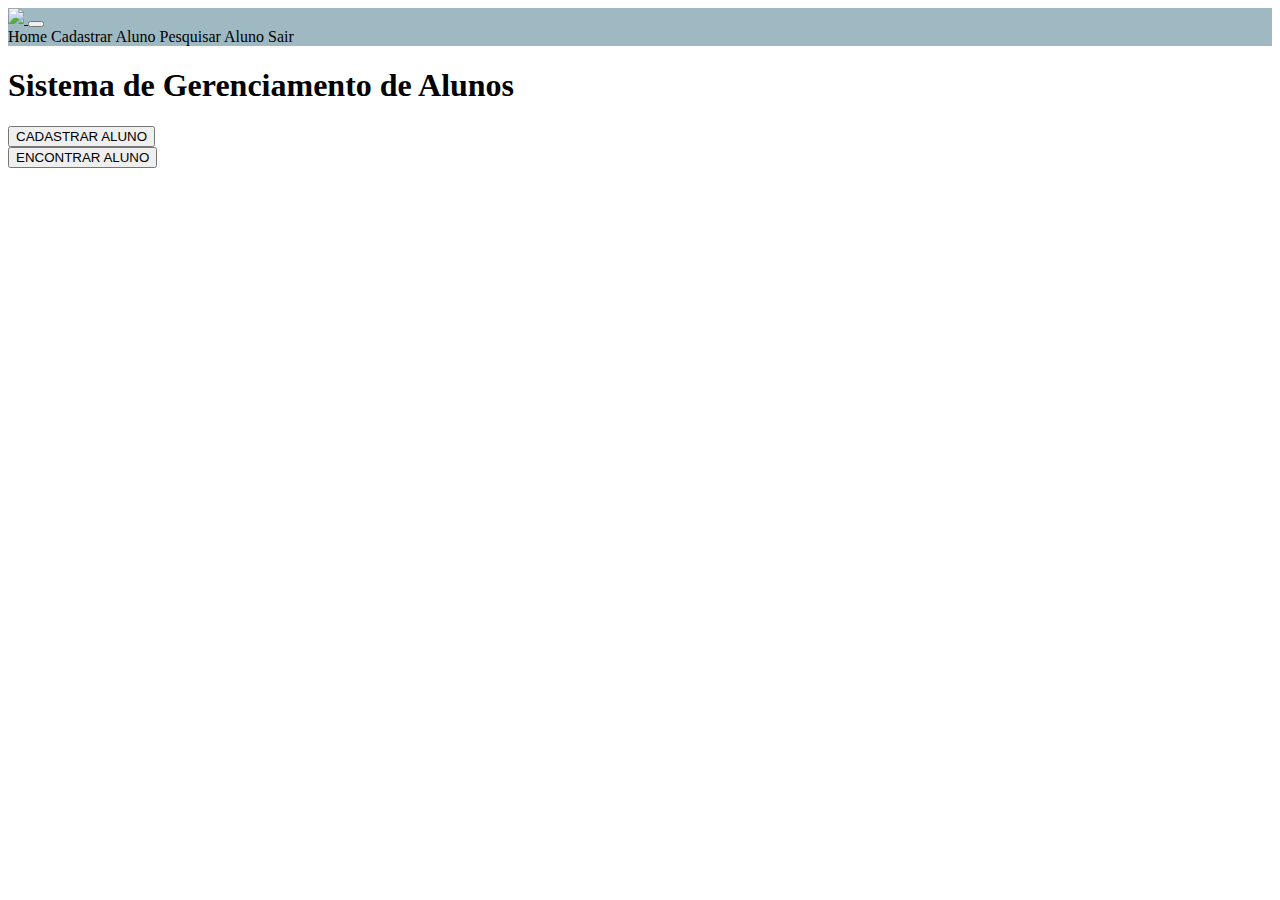
==== src/main/resources/templates/home/index.html @ bffd413b "Iniciando Projeto" ====
<!DOCTYPE html>
<html lang="pt-br" xmlns:th="http://www.thymeleaf.org">
<head>
    <meta charset="UTF-8">
    <meta name="viewport" content="width=device-width, initial-scale=1.0">
    <link rel="stylesheet" href="/webjars/bootstrap/css/bootstrap.min.css">
    <link rel="stylesheet" href="css/style.css">
    <title>Projeto Academy</title>
    <meta name="author" content="Davi Macedo">
</head>
<body>
 
    <nav class="navbar navbar-expand-lg navbar-dark" style="background-color: #9FB9C2">
    <a class="navbar-brand" href="#">
        <img src="img/logo.png" width="150px">
    </a>
    <button class="navbar-toggler" type="button" data-toggle="collapse" data-target="#navMobile">
        <span class="navbar-toggler-icon"></span>
    </button>

    <div id="navMobile" class="navbar-collapse collapse justify-content-end">

        <a class="nav-item nav-link"> Home </a>
        <a class="nav-item nav-link"> Cadastrar Aluno </a>
        <a class="nav-item nav-link"> Pesquisar Aluno </a>
        <a class="nav-item nav-link btn-danger"> Sair </a>

    </div>

    </nav>


    <section class="neo-section" style="background-image: url('img/bg-index.jpg')" >
        <div class="sombra"></div>

        <div class="center neo-container">
            <h1 class="texto-centro">Sistema de Gerenciamento de Alunos</h1>


        <div class="botoes">
        <div class="wm">
            <button class="btn btn-primary">CADASTRAR ALUNO</button>
        </div>
        <div class="wm">
            <button class="btn btn-success">ENCONTRAR ALUNO</button>
        </div>
        <div class="clear"></div>
        </div>
        </div>
    </section>


    <script src="/webjars/jquery/3.5.1/jquery.min.js"></script>
    <script src="/webjars/bootstrap/js/bootstrap.min.js"></script>

</body>
</html>
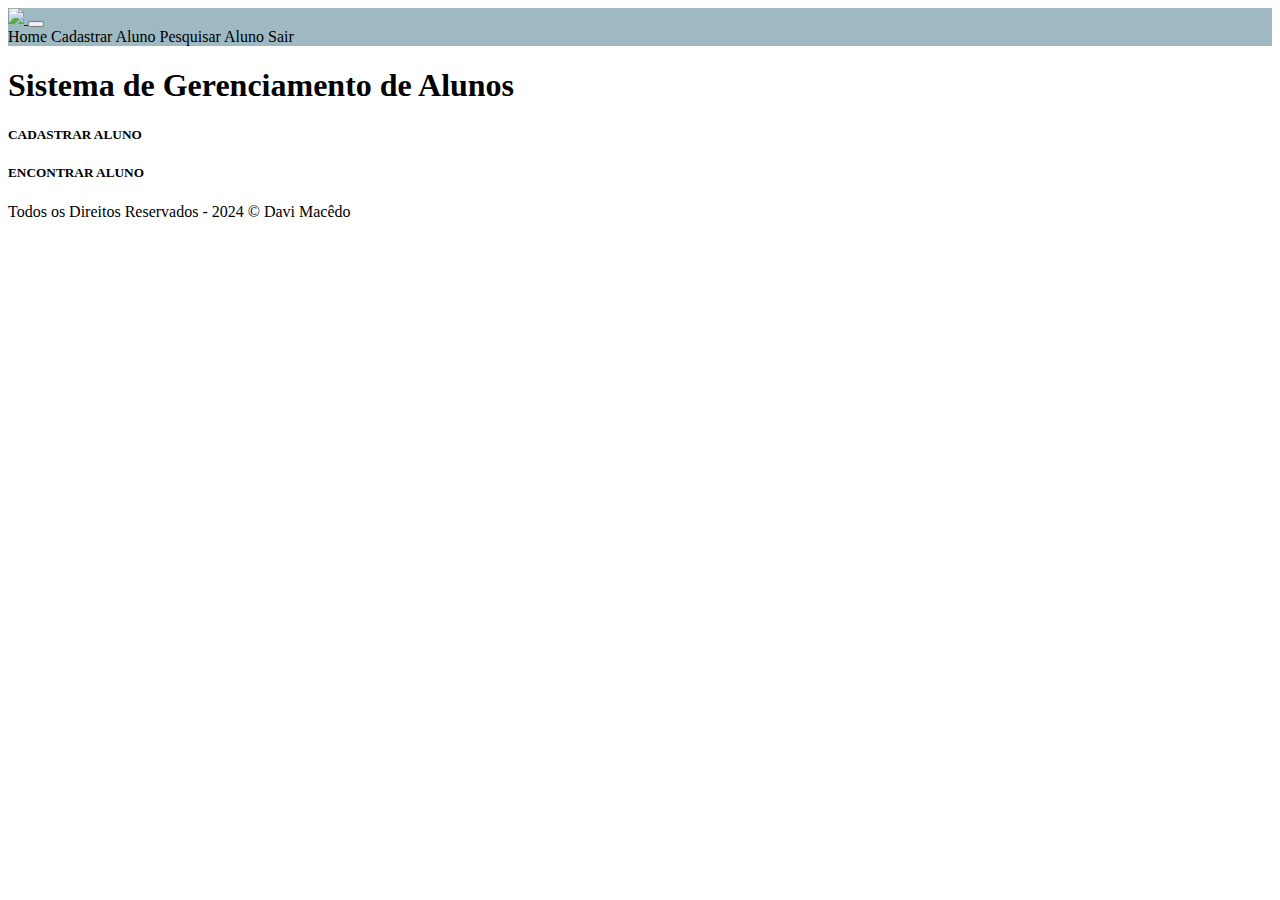
==== commit a3f50925: "Iniciando responsividade!" ====
--- a/src/main/resources/templates/home/index.html
+++ b/src/main/resources/templates/home/index.html
@@ -4,7 +4,7 @@
     <meta charset="UTF-8">
     <meta name="viewport" content="width=device-width, initial-scale=1.0">
     <link rel="stylesheet" href="/webjars/bootstrap/css/bootstrap.min.css">
-    <link rel="stylesheet" href="css/style.css">
+    <link rel="stylesheet" th:href="@{/css/style.css}">
     <title>Projeto Academy</title>
     <meta name="author" content="Davi Macedo">
 </head>
@@ -39,16 +39,21 @@
 
         <div class="botoes">
         <div class="wm">
-            <button class="btn btn-primary">CADASTRAR ALUNO</button>
+            <h5 class="btn">CADASTRAR ALUNO</h5>
         </div>
         <div class="wm">
-            <button class="btn btn-success">ENCONTRAR ALUNO</button>
+            <h5 class="btn justify-content-center">ENCONTRAR ALUNO</h5>
         </div>
         <div class="clear"></div>
         </div>
         </div>
     </section>
 
+    <footer>
+        <div class="rodape">
+            <span>Todos os Direitos Reservados - 2024 &copy; Davi Macêdo</span>
+        </div>
+    </footer>
 
     <script src="/webjars/jquery/3.5.1/jquery.min.js"></script>
     <script src="/webjars/bootstrap/js/bootstrap.min.js"></script>
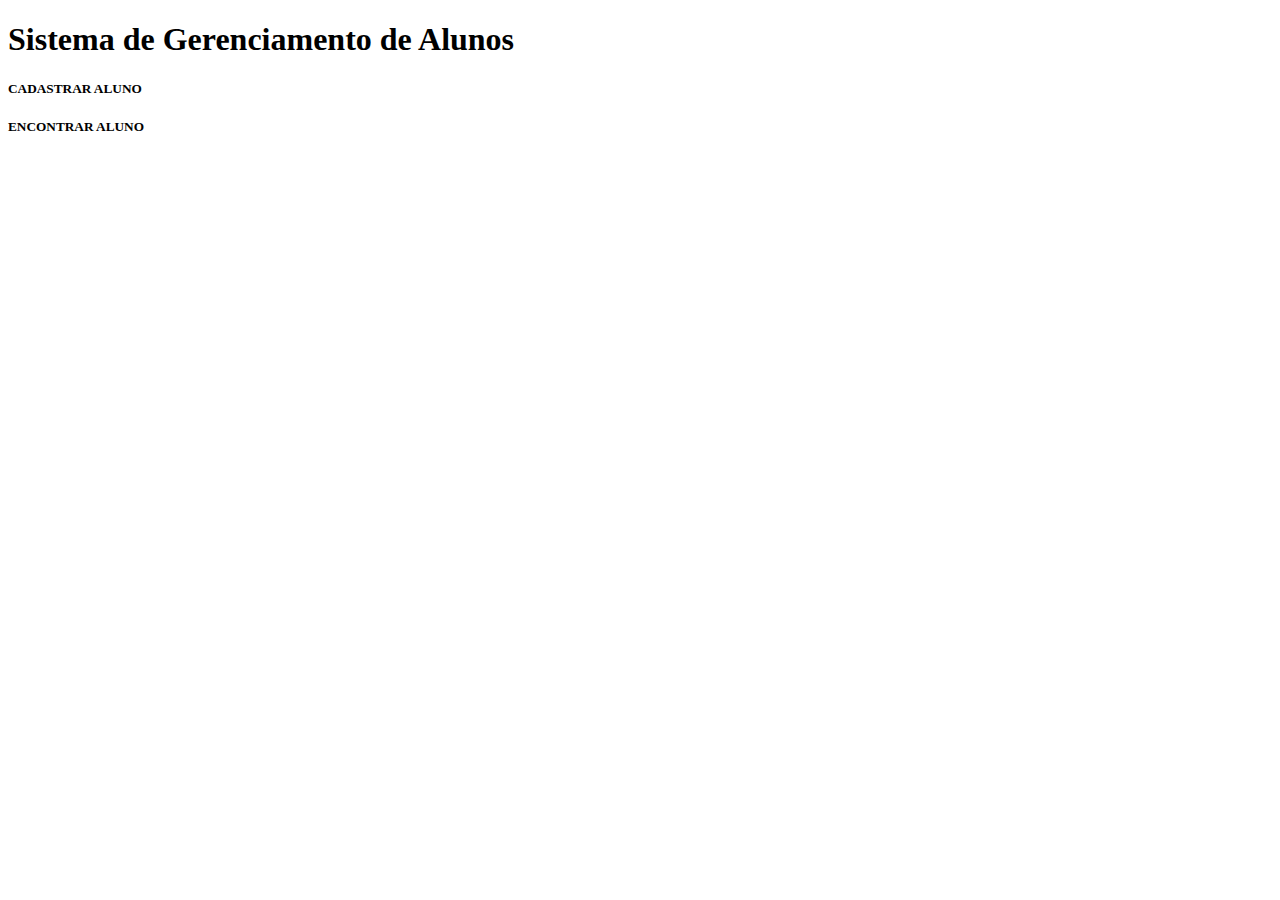
==== commit 1a1f6089: "configurando banco de dados" ====
--- a/src/main/resources/templates/home/index.html
+++ b/src/main/resources/templates/home/index.html
@@ -9,26 +9,7 @@
     <meta name="author" content="Davi Macedo">
 </head>
 <body>
- 
-    <nav class="navbar navbar-expand-lg navbar-dark" style="background-color: #9FB9C2">
-    <a class="navbar-brand" href="#">
-        <img src="img/logo.png" width="150px">
-    </a>
-    <button class="navbar-toggler" type="button" data-toggle="collapse" data-target="#navMobile">
-        <span class="navbar-toggler-icon"></span>
-    </button>
-
-    <div id="navMobile" class="navbar-collapse collapse justify-content-end">
-
-        <a class="nav-item nav-link"> Home </a>
-        <a class="nav-item nav-link"> Cadastrar Aluno </a>
-        <a class="nav-item nav-link"> Pesquisar Aluno </a>
-        <a class="nav-item nav-link btn-danger"> Sair </a>
-
-    </div>
-
-    </nav>
-
+    <div th:replace="fragmentos/fragmentos :: cabecalho"></div>
 
     <section class="neo-section" style="background-image: url('img/bg-index.jpg')" >
         <div class="sombra"></div>
@@ -37,7 +18,7 @@
             <h1 class="texto-centro">Sistema de Gerenciamento de Alunos</h1>
 
 
-        <div class="botoes">
+            <div class="botoes">
         <div class="wm">
             <h5 class="btn">CADASTRAR ALUNO</h5>
         </div>
@@ -49,11 +30,7 @@
         </div>
     </section>
 
-    <footer>
-        <div class="rodape">
-            <span>Todos os Direitos Reservados - 2024 &copy; Davi Macêdo</span>
-        </div>
-    </footer>
+    <div th:replace="fragmentos/fragmentos :: footer"></div>
 
     <script src="/webjars/jquery/3.5.1/jquery.min.js"></script>
     <script src="/webjars/bootstrap/js/bootstrap.min.js"></script>
